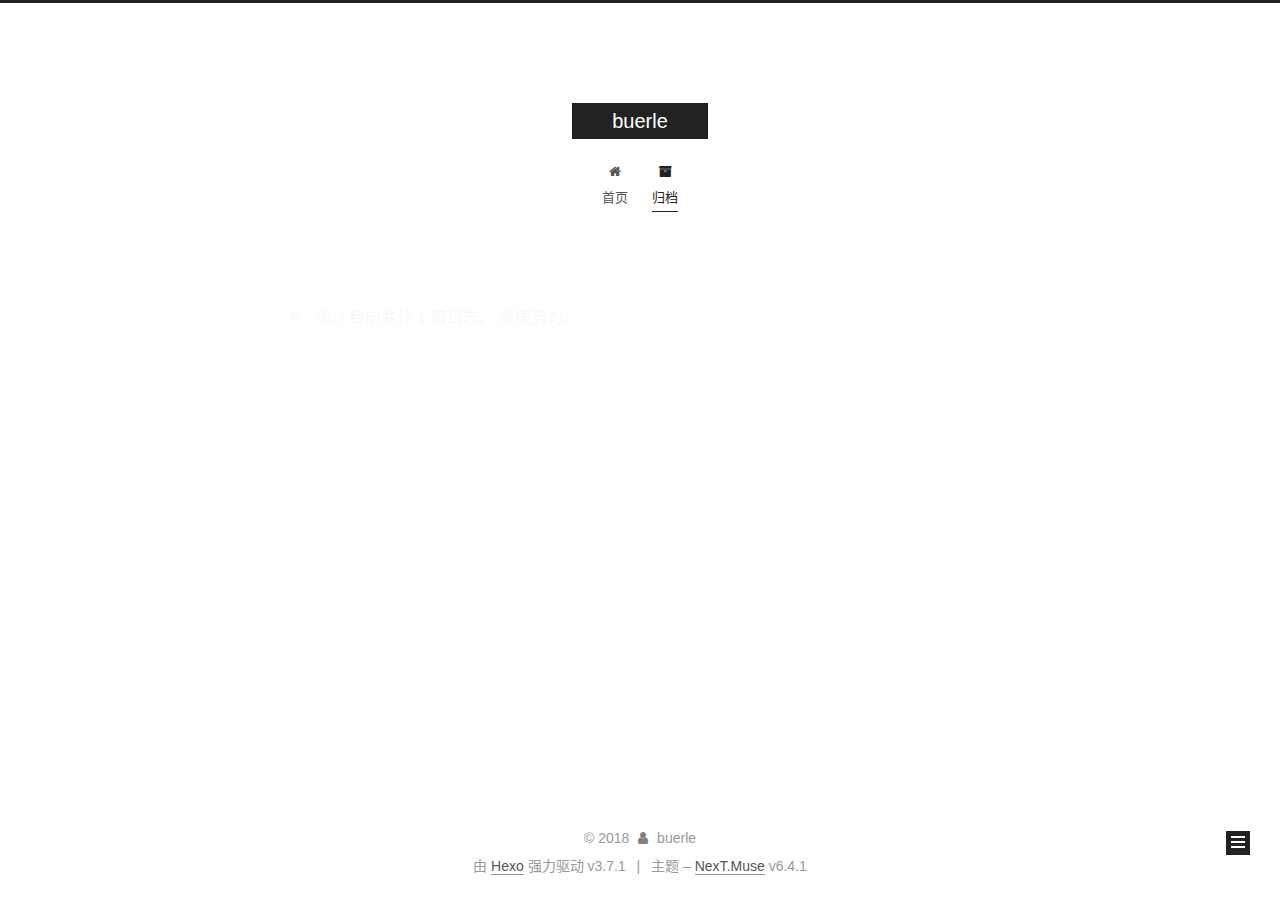
==== archives/index.html @ 97570c25 "Site updated: 2018-11-21 19:42:18" ====
<!DOCTYPE html>












  


<html class="theme-next muse use-motion" lang="zh-CN">
<head>
  <meta charset="UTF-8"/>
<meta http-equiv="X-UA-Compatible" content="IE=edge" />
<meta name="viewport" content="width=device-width, initial-scale=1, maximum-scale=2"/>
<meta name="theme-color" content="#222">












<meta http-equiv="Cache-Control" content="no-transform" />
<meta http-equiv="Cache-Control" content="no-siteapp" />






















<link href="/lib/font-awesome/css/font-awesome.min.css?v=4.6.2" rel="stylesheet" type="text/css" />

<link href="/css/main.css?v=6.4.1" rel="stylesheet" type="text/css" />


  <link rel="apple-touch-icon" sizes="180x180" href="/images/apple-touch-icon-next.png?v=6.4.1">


  <link rel="icon" type="image/png" sizes="32x32" href="/images/favicon-32x32-next.png?v=6.4.1">


  <link rel="icon" type="image/png" sizes="16x16" href="/images/favicon-16x16-next.png?v=6.4.1">


  <link rel="mask-icon" href="/images/logo.svg?v=6.4.1" color="#222">









<script type="text/javascript" id="hexo.configurations">
  var NexT = window.NexT || {};
  var CONFIG = {
    root: '/',
    scheme: 'Muse',
    version: '6.4.1',
    sidebar: {"position":"left","display":"post","offset":12,"b2t":false,"scrollpercent":false,"onmobile":false},
    fancybox: false,
    fastclick: false,
    lazyload: false,
    tabs: true,
    motion: {"enable":true,"async":false,"transition":{"post_block":"fadeIn","post_header":"slideDownIn","post_body":"slideDownIn","coll_header":"slideLeftIn","sidebar":"slideUpIn"}},
    algolia: {
      applicationID: '',
      apiKey: '',
      indexName: '',
      hits: {"per_page":10},
      labels: {"input_placeholder":"Search for Posts","hits_empty":"We didn't find any results for the search: ${query}","hits_stats":"${hits} results found in ${time} ms"}
    }
  };
</script>


  




  <meta name="description" content="dev,note,postgres,postgresql,golang,php,linux,web,mysql,postgis">
<meta name="keywords" content="dev,note,postgres,postgresql,golang,php,linux,web,mysql,postgis">
<meta property="og:type" content="website">
<meta property="og:title" content="buerle">
<meta property="og:url" content="http://yoursite.com/archives/index.html">
<meta property="og:site_name" content="buerle">
<meta property="og:description" content="dev,note,postgres,postgresql,golang,php,linux,web,mysql,postgis">
<meta property="og:locale" content="zh-CN">
<meta name="twitter:card" content="summary">
<meta name="twitter:title" content="buerle">
<meta name="twitter:description" content="dev,note,postgres,postgresql,golang,php,linux,web,mysql,postgis">






  <link rel="canonical" href="http://yoursite.com/archives/"/>



<script type="text/javascript" id="page.configurations">
  CONFIG.page = {
    sidebar: "",
  };
</script>

  <title>归档 | buerle</title>
  









  <noscript>
  <style type="text/css">
    .use-motion .motion-element,
    .use-motion .brand,
    .use-motion .menu-item,
    .sidebar-inner,
    .use-motion .post-block,
    .use-motion .pagination,
    .use-motion .comments,
    .use-motion .post-header,
    .use-motion .post-body,
    .use-motion .collection-title { opacity: initial; }

    .use-motion .logo,
    .use-motion .site-title,
    .use-motion .site-subtitle {
      opacity: initial;
      top: initial;
    }

    .use-motion {
      .logo-line-before i { left: initial; }
      .logo-line-after i { right: initial; }
    }
  </style>
</noscript>

</head>

<body itemscope itemtype="http://schema.org/WebPage" lang="zh-CN">

  
  
    
  

  <div class="container sidebar-position-left page-archive">
    <div class="headband"></div>

    <header id="header" class="header" itemscope itemtype="http://schema.org/WPHeader">
      <div class="header-inner"><div class="site-brand-wrapper">
  <div class="site-meta ">
    

    <div class="custom-logo-site-title">
      <a href="/" class="brand" rel="start">
        <span class="logo-line-before"><i></i></span>
        <span class="site-title">buerle</span>
        <span class="logo-line-after"><i></i></span>
      </a>
    </div>
    
  </div>

  <div class="site-nav-toggle">
    <button aria-label="切换导航栏">
      <span class="btn-bar"></span>
      <span class="btn-bar"></span>
      <span class="btn-bar"></span>
    </button>
  </div>
</div>



<nav class="site-nav">
  
    <ul id="menu" class="menu">
      
        
        
        
          
          <li class="menu-item menu-item-home">
    <a href="/" rel="section">
      <i class="menu-item-icon fa fa-fw fa-home"></i> <br />首页</a>
  </li>
        
        
        
          
          <li class="menu-item menu-item-archives menu-item-active">
    <a href="/archives/" rel="section">
      <i class="menu-item-icon fa fa-fw fa-archive"></i> <br />归档</a>
  </li>

      
      
    </ul>
  

  
    

    
    
      
      
    
      
      
    
    

  


  

  
</nav>



  



</div>
    </header>

    


    <main id="main" class="main">
      <div class="main-inner">
        <div class="content-wrap">
          
          <div id="content" class="content">
            

  
  
  
  <div class="post-block archive">
    <div id="posts" class="posts-collapse">
      <span class="archive-move-on"></span>

      
      <span class="archive-page-counter">
        
        
        
          
        
        嗯..! 目前共计 1 篇日志。 继续努力。
      </span>
      

      

        
        
        

        
          
          <div class="collection-title">
            <h1 class="archive-year" id="archive-year-2018">2018</h1>
          </div>
        
        

        

  <article class="post post-type-normal" itemscope itemtype="http://schema.org/Article">
    <header class="post-header">

      <h2 class="post-title">
        
            <a class="post-title-link" href="/2018/09/28/hello-world/" itemprop="url">
              
                <span itemprop="name">Hello World</span>
              
            </a>
        
      </h2>

      <div class="post-meta">
        <time class="post-time" itemprop="dateCreated"
              datetime="2018-09-28T15:17:40+08:00"
              content="2018-09-28" >
          09-28
        </time>
      </div>

    </header>
  </article>



      

    </div>
  </div>
  
  
  

  



          </div>
          

        </div>
        
          
  
  <div class="sidebar-toggle">
    <div class="sidebar-toggle-line-wrap">
      <span class="sidebar-toggle-line sidebar-toggle-line-first"></span>
      <span class="sidebar-toggle-line sidebar-toggle-line-middle"></span>
      <span class="sidebar-toggle-line sidebar-toggle-line-last"></span>
    </div>
  </div>

  <aside id="sidebar" class="sidebar">
    
    <div class="sidebar-inner">

      

      

      <section class="site-overview-wrap sidebar-panel sidebar-panel-active">
        <div class="site-overview">
          <div class="site-author motion-element" itemprop="author" itemscope itemtype="http://schema.org/Person">
            
              <p class="site-author-name" itemprop="name">buerle</p>
              <p class="site-description motion-element" itemprop="description">dev,note,postgres,postgresql,golang,php,linux,web,mysql,postgis</p>
          </div>

          
            <nav class="site-state motion-element">
              
                <div class="site-state-item site-state-posts">
                
                  <a href="/archives/">
                
                    <span class="site-state-item-count">1</span>
                    <span class="site-state-item-name">日志</span>
                  </a>
                </div>
              

              

              
            </nav>
          

          

          

          
          

          
          

          
            
          
          

        </div>
      </section>

      

      

    </div>
  </aside>


        
      </div>
    </main>

    <footer id="footer" class="footer">
      <div class="footer-inner">
        <div class="copyright">&copy; <span itemprop="copyrightYear">2018</span>
  <span class="with-love" id="animate">
    <i class="fa fa-user"></i>
  </span>
  <span class="author" itemprop="copyrightHolder">buerle</span>

  

  
</div>




  <div class="powered-by">由 <a class="theme-link" target="_blank" href="https://hexo.io">Hexo</a> 强力驱动 v3.7.1</div>



  <span class="post-meta-divider">|</span>



  <div class="theme-info">主题 – <a class="theme-link" target="_blank" href="https://theme-next.org">NexT.Muse</a> v6.4.1</div>




        








        
      </div>
    </footer>

    
      <div class="back-to-top">
        <i class="fa fa-arrow-up"></i>
        
      </div>
    

    
	
    

    
  </div>

  

<script type="text/javascript">
  if (Object.prototype.toString.call(window.Promise) !== '[object Function]') {
    window.Promise = null;
  }
</script>


























  
  
    <script type="text/javascript" src="/lib/jquery/index.js?v=2.1.3"></script>
  

  
  
    <script type="text/javascript" src="/lib/velocity/velocity.min.js?v=1.2.1"></script>
  

  
  
    <script type="text/javascript" src="/lib/velocity/velocity.ui.min.js?v=1.2.1"></script>
  


  


  <script type="text/javascript" src="/js/src/utils.js?v=6.4.1"></script>

  <script type="text/javascript" src="/js/src/motion.js?v=6.4.1"></script>



  
  

  

  


  <script type="text/javascript" src="/js/src/bootstrap.js?v=6.4.1"></script>



  



  










  





  

  

  

  

  
  

  

  

  

  

  

</body>
</html>
---- css/main.css ----
/* normalize.css v3.0.2 | MIT License | git.io/normalize */
html {
  font-family: sans-serif; /* 1 */
  -ms-text-size-adjust: 100%; /* 2 */
  -webkit-text-size-adjust: 100%; /* 2 */
}
body {
  margin: 0;
}
article,
aside,
details,
figcaption,
figure,
footer,
header,
hgroup,
main,
menu,
nav,
section,
summary {
  display: block;
}
audio,
canvas,
progress,
video {
  display: inline-block; /* 1 */
  vertical-align: baseline; /* 2 */
}
audio:not([controls]) {
  display: none;
  height: 0;
}
[hidden],
template {
  display: none;
}
a {
  background-color: transparent;
}
a:active,
a:hover {
  outline: 0;
}
abbr[title] {
  border-bottom: 1px dotted;
}
b,
strong {
  font-weight: bold;
}
dfn {
  font-style: italic;
}
h1 {
  font-size: 2em;
  margin: 0.67em 0;
}
mark {
  background: #ff0;
  color: #000;
}
small {
  font-size: 80%;
}
sub,
sup {
  font-size: 75%;
  line-height: 0;
  position: relative;
  vertical-align: baseline;
}
sup {
  top: -0.5em;
}
sub {
  bottom: -0.25em;
}
img {
  border: 0;
}
svg:not(:root) {
  overflow: hidden;
}
figure {
  margin: 1em 40px;
}
hr {
  -moz-box-sizing: content-box;
  box-sizing: content-box;
  height: 0;
}
pre {
  overflow: auto;
}
code,
kbd,
pre,
samp {
  font-family: monospace, monospace;
  font-size: 1em;
}
button,
input,
optgroup,
select,
textarea {
  color: inherit; /* 1 */
  font: inherit; /* 2 */
  margin: 0; /* 3 */
}
button {
  overflow: visible;
}
button,
select {
  text-transform: none;
}
button,
html input[type="button"],
input[type="reset"],
input[type="submit"] {
  -webkit-appearance: button; /* 2 */
  cursor: pointer; /* 3 */
}
button[disabled],
html input[disabled] {
  cursor: default;
}
button::-moz-focus-inner,
input::-moz-focus-inner {
  border: 0;
  padding: 0;
}
input {
  line-height: normal;
}
input[type="checkbox"],
input[type="radio"] {
  box-sizing: border-box; /* 1 */
  padding: 0; /* 2 */
}
input[type="number"]::-webkit-inner-spin-button,
input[type="number"]::-webkit-outer-spin-button {
  height: auto;
}
input[type="search"] {
  -webkit-appearance: textfield; /* 1 */
  -moz-box-sizing: content-box;
  -webkit-box-sizing: content-box; /* 2 */
  box-sizing: content-box;
}
input[type="search"]::-webkit-search-cancel-button,
input[type="search"]::-webkit-search-decoration {
  -webkit-appearance: none;
}
fieldset {
  border: 1px solid #c0c0c0;
  margin: 0 2px;
  padding: 0.35em 0.625em 0.75em;
}
legend {
  border: 0; /* 1 */
  padding: 0; /* 2 */
}
textarea {
  overflow: auto;
}
optgroup {
  font-weight: bold;
}
table {
  border-collapse: collapse;
  border-spacing: 0;
}
td,
th {
  padding: 0;
}
::selection {
  background: #262a30;
  color: #fff;
}
body {
  position: relative;
  font-family: 'Lato', "PingFang SC", "Microsoft YaHei", sans-serif;
  font-size: 14px;
  line-height: 2;
  color: #555;
  background: #fff;
}
@media (max-width: 767px) {
  body {
    padding-right: 0 !important;
  }
}
@media (min-width: 768px) and (max-width: 991px) {
  body {
    padding-right: 0 !important;
  }
}
@media (min-width: 1200px) {
  body {
    font-size: 16px;
  }
}
h1,
h2,
h3,
h4,
h5,
h6 {
  margin: 0;
  padding: 0;
  font-weight: bold;
  line-height: 1.5;
  font-family: 'Lato', "PingFang SC", "Microsoft YaHei", sans-serif;
}
h1,
h2,
h3,
h4,
h5,
h6 {
  margin: 20px 0 15px;
}
h1 {
  font-size: 22px;
}
@media (max-width: 767px) {
  h1 {
    font-size: 18px;
  }
}
h2 {
  font-size: 20px;
}
@media (max-width: 767px) {
  h2 {
    font-size: 16px;
  }
}
h3 {
  font-size: 18px;
}
@media (max-width: 767px) {
  h3 {
    font-size: 14px;
  }
}
h4 {
  font-size: 16px;
}
@media (max-width: 767px) {
  h4 {
    font-size: 12px;
  }
}
h5 {
  font-size: 14px;
}
@media (max-width: 767px) {
  h5 {
    font-size: 10px;
  }
}
h6 {
  font-size: 12px;
}
@media (max-width: 767px) {
  h6 {
    font-size: 8px;
  }
}
p {
  margin: 0 0 20px 0;
}
a {
  color: #555;
  text-decoration: none;
  outline: none;
  border-bottom: 1px solid #999;
  word-wrap: break-word;
}
a:hover {
  color: #222;
  border-bottom-color: #222;
}
blockquote {
  margin: 0;
  padding: 0;
}
img {
  display: block;
  margin: auto;
  max-width: 100%;
  height: auto;
}
hr {
  margin: 40px 0;
  height: 3px;
  border: none;
  background-color: #ddd;
  background-image: repeating-linear-gradient(-45deg, #fff, #fff 4px, transparent 4px, transparent 8px);
}
blockquote {
  padding: 0 15px;
  color: #666;
  border-left: 4px solid #ddd;
}
blockquote cite::before {
  content: "-";
  padding: 0 5px;
}
dt {
  font-weight: 700;
}
dd {
  margin: 0;
  padding: 0;
}
kbd {
  border: 1px solid #ccc;
  border-radius: 0.2em;
  box-shadow: 0.1em 0.1em 0.2em rgba(0,0,0,0.1);
  background-color: #f9f9f9;
  font-family: inherit;
  background-image: -webkit-linear-gradient(top, #eee, #fff, #eee);
  padding: 0.1em 0.3em;
  white-space: nowrap;
}
.text-left {
  text-align: left;
}
.text-center {
  text-align: center;
}
.text-right {
  text-align: right;
}
.text-justify {
  text-align: justify;
}
.text-nowrap {
  white-space: nowrap;
}
.text-lowercase {
  text-transform: lowercase;
}
.text-uppercase {
  text-transform: uppercase;
}
.text-capitalize {
  text-transform: capitalize;
}
.center-block {
  display: block;
  margin-left: auto;
  margin-right: auto;
}
.clearfix:before,
.clearfix:after {
  content: " ";
  display: table;
}
.clearfix:after {
  clear: both;
}
.pullquote {
  width: 45%;
}
.pullquote.left {
  float: left;
  margin-left: 5px;
  margin-right: 10px;
}
.pullquote.right {
  float: right;
  margin-left: 10px;
  margin-right: 5px;
}
.affix.affix.affix {
  position: fixed;
}
.translation {
  margin-top: -20px;
  font-size: 14px;
  color: #999;
}
.scrollbar-measure {
  width: 100px;
  height: 100px;
  overflow: scroll;
  position: absolute;
  top: -9999px;
}
.use-motion .motion-element {
  opacity: 0;
}
table {
  margin: 20px 0;
  width: 100%;
  border-collapse: collapse;
  border-spacing: 0;
  border: 1px solid #ddd;
  font-size: 14px;
  word-wrap: break-all;
}
table>tbody>tr:nth-of-type(odd) {
  background-color: #f9f9f9;
}
table>tbody>tr:hover {
  background-color: #f5f5f5;
}
caption,
th,
td {
  padding: 8px;
  text-align: left;
  vertical-align: middle;
  font-weight: normal;
}
th,
td {
  border-bottom: 3px solid #ddd;
  border-right: 1px solid #eee;
}
th {
  padding-bottom: 10px;
  font-weight: 700;
}
td {
  border-bottom-width: 1px;
}
html,
body {
  height: 100%;
}
.container {
  position: relative;
  min-height: 100%;
}
.header-inner {
  margin: 0 auto;
  padding: 100px 0 70px;
  width: 700px;
}
@media (min-width: 1200px) {
  .container .header-inner {
    width: 800px;
  }
}
@media (min-width: 1600px) {
  .container .header-inner {
    width: 900px;
  }
}
.main {
  padding-bottom: 150px;
}
.main-inner {
  margin: 0 auto;
  width: 700px;
}
@media (min-width: 1200px) {
  .container .main-inner {
    width: 800px;
  }
}
@media (min-width: 1600px) {
  .container .main-inner {
    width: 900px;
  }
}
.footer {
  position: absolute;
  left: 0;
  bottom: 0;
  width: 100%;
  min-height: 50px;
}
.footer-inner {
  box-sizing: border-box;
  margin: 20px auto;
  width: 700px;
}
@media (min-width: 1200px) {
  .container .footer-inner {
    width: 800px;
  }
}
@media (min-width: 1600px) {
  .container .footer-inner {
    width: 900px;
  }
}
pre,
.highlight {
  overflow: auto;
  margin: 20px 0;
  padding: 0;
  font-size: 14px;
  color: #4d4d4c;
  background: #f7f7f7;
  line-height: 1.6;
}
pre,
code {
  font-family: consolas, Menlo, "PingFang SC", "Microsoft YaHei", monospace;
}
code {
  padding: 2px 4px;
  word-wrap: break-word;
  color: #555;
  background: #eee;
  border-radius: 3px;
  font-size: 14px;
}
pre {
  padding: 10px;
}
pre code {
  padding: 0;
  color: #4d4d4c;
  background: none;
  text-shadow: none;
}
.highlight {
  border-radius: 1px;
}
.highlight pre {
  border: none;
  margin: 0;
  padding: 10px 0;
}
.highlight table {
  margin: 0;
  width: auto;
  border: none;
}
.highlight td {
  border: none;
  padding: 0;
}
.highlight figcaption {
  font-size: 1em;
  color: #4d4d4c;
  line-height: 1em;
  margin-bottom: 1em;
  margin: 0em;
  padding: 0.5em;
  background: #eee;
  border-bottom: 1px solid #e9e9e9;
}
.highlight figcaption:before,
.highlight figcaption:after {
  content: " ";
  display: table;
}
.highlight figcaption:after {
  clear: both;
}
.highlight figcaption a {
  float: right;
  color: #4d4d4c;
}
.highlight figcaption a:hover {
  border-bottom-color: #4d4d4c;
}
.highlight .gutter pre {
  padding-left: 10px;
  padding-right: 10px;
  color: #869194;
  text-align: right;
  background-color: #eff2f3;
}
.highlight .code pre {
  width: 100%;
  padding-left: 10px;
  padding-right: 10px;
  background-color: #f7f7f7;
}
.highlight .line {
  height: 20px;
}
.gutter {
  -webkit-user-select: none;
  -moz-user-select: none;
  -ms-user-select: none;
  user-select: none;
}
.gist table {
  width: auto;
}
.gist table td {
  border: none;
}
pre .deletion {
  background: #fdd;
}
pre .addition {
  background: #dfd;
}
pre .meta {
  color: #8959a8;
}
pre .comment {
  color: #8e908c;
}
pre .variable,
pre .attribute,
pre .tag,
pre .regexp,
pre .ruby .constant,
pre .xml .tag .title,
pre .xml .pi,
pre .xml .doctype,
pre .html .doctype,
pre .css .id,
pre .css .class,
pre .css .pseudo {
  color: #c82829;
}
pre .number,
pre .preprocessor,
pre .built_in,
pre .literal,
pre .params,
pre .constant,
pre .command {
  color: #f5871f;
}
pre .ruby .class .title,
pre .css .rules .attribute,
pre .string,
pre .value,
pre .inheritance,
pre .header,
pre .ruby .symbol,
pre .xml .cdata,
pre .special,
pre .number,
pre .formula {
  color: #718c00;
}
pre .title,
pre .css .hexcolor {
  color: #3e999f;
}
pre .function,
pre .python .decorator,
pre .python .title,
pre .ruby .function .title,
pre .ruby .title .keyword,
pre .perl .sub,
pre .javascript .title,
pre .coffeescript .title {
  color: #4271ae;
}
pre .keyword,
pre .javascript .function {
  color: #8959a8;
}
.posts-expand .post-body img.full-image {
  border: none;
}
.blockquote-center,
.page-home .post-type-quote blockquote,
.page-post-detail .post-type-quote blockquote {
  position: relative;
  margin: 40px 0;
  padding: 0;
  border-left: none;
  text-align: center;
}
.blockquote-center::before,
.page-home .post-type-quote blockquote::before,
.page-post-detail .post-type-quote blockquote::before,
.blockquote-center::after,
.page-home .post-type-quote blockquote::after,
.page-post-detail .post-type-quote blockquote::after {
  position: absolute;
  content: ' ';
  display: block;
  width: 100%;
  height: 24px;
  opacity: 0.2;
  background-repeat: no-repeat;
  background-position: 0 -6px;
  background-size: 22px 22px;
}
.blockquote-center::before,
.page-home .post-type-quote blockquote::before,
.page-post-detail .post-type-quote blockquote::before {
  top: -20px;
  background-image: url("../images/quote-l.svg");
  border-top: 1px solid #ccc;
}
.blockquote-center::after,
.page-home .post-type-quote blockquote::after,
.page-post-detail .post-type-quote blockquote::after {
  bottom: -20px;
  background-image: url("../images/quote-r.svg");
  border-bottom: 1px solid #ccc;
  background-position: 100% 8px;
}
.blockquote-center p,
.page-home .post-type-quote blockquote p,
.page-post-detail .post-type-quote blockquote p,
.blockquote-center div,
.page-home .post-type-quote blockquote div,
.page-post-detail .post-type-quote blockquote div {
  text-align: center;
}
.post .post-body .group-picture img {
  box-sizing: border-box;
  padding: 0 3px;
  border: none;
}
.post .group-picture-row {
  overflow: hidden;
  margin-top: 6px;
}
.post .group-picture-row:first-child {
  margin-top: 0;
}
.post .group-picture-column {
  float: left;
}
.page-post-detail .post-body .group-picture-column {
  float: none;
  margin-top: 10px;
  width: auto !important;
}
.page-post-detail .post-body .group-picture-column img {
  margin: 0 auto;
}
.page-archive .group-picture-container {
  overflow: hidden;
}
.page-archive .group-picture-row {
  float: left;
}
.page-archive .group-picture-row:first-child {
  margin-top: 6px;
}
.page-archive .group-picture-column {
  max-width: 150px;
  max-height: 150px;
}
.post-body .note {
  position: relative;
  padding: 15px;
  margin-bottom: 20px;
  border: 1px solid #eee;
  border-left-width: 5px;
  border-radius: 3px;
}
.post-body .note h2,
.post-body .note h3,
.post-body .note h4,
.post-body .note h5,
.post-body .note h6 {
  margin-top: 0;
  margin-bottom: 0;
  border-bottom: initial;
  padding-top: 0 !important;
}
.post-body .note p:first-child,
.post-body .note ul:first-child,
.post-body .note ol:first-child,
.post-body .note table:first-child,
.post-body .note pre:first-child,
.post-body .note blockquote:first-child {
  margin-top: 0;
}
.post-body .note p:last-child,
.post-body .note ul:last-child,
.post-body .note ol:last-child,
.post-body .note table:last-child,
.post-body .note pre:last-child,
.post-body .note blockquote:last-child {
  margin-bottom: 0;
}
.post-body .note.default {
  border-left-color: #777;
}
.post-body .note.default h2,
.post-body .note.default h3,
.post-body .note.default h4,
.post-body .note.default h5,
.post-body .note.default h6 {
  color: #777;
}
.post-body .note.primary {
  border-left-color: #6f42c1;
}
.post-body .note.primary h2,
.post-body .note.primary h3,
.post-body .note.primary h4,
.post-body .note.primary h5,
.post-body .note.primary h6 {
  color: #6f42c1;
}
.post-body .note.info {
  border-left-color: #428bca;
}
.post-body .note.info h2,
.post-body .note.info h3,
.post-body .note.info h4,
.post-body .note.info h5,
.post-body .note.info h6 {
  color: #428bca;
}
.post-body .note.success {
  border-left-color: #5cb85c;
}
.post-body .note.success h2,
.post-body .note.success h3,
.post-body .note.success h4,
.post-body .note.success h5,
.post-body .note.success h6 {
  color: #5cb85c;
}
.post-body .note.warning {
  border-left-color: #f0ad4e;
}
.post-body .note.warning h2,
.post-body .note.warning h3,
.post-body .note.warning h4,
.post-body .note.warning h5,
.post-body .note.warning h6 {
  color: #f0ad4e;
}
.post-body .note.danger {
  border-left-color: #d9534f;
}
.post-body .note.danger h2,
.post-body .note.danger h3,
.post-body .note.danger h4,
.post-body .note.danger h5,
.post-body .note.danger h6 {
  color: #d9534f;
}
.post-body .label {
  display: inline;
  padding: 0 2px;
  white-space: nowrap;
}
.post-body .label.default {
  background-color: #f0f0f0;
}
.post-body .label.primary {
  background-color: #efe6f7;
}
.post-body .label.info {
  background-color: #e5f2f8;
}
.post-body .label.success {
  background-color: #e7f4e9;
}
.post-body .label.warning {
  background-color: #fcf6e1;
}
.post-body .label.danger {
  background-color: #fae8eb;
}
.post-body .tabs {
  position: relative;
  display: block;
  margin-bottom: 20px;
  padding-top: 10px;
}
.post-body .tabs ul.nav-tabs {
  margin: 0;
  padding: 0;
  display: flex;
  margin-bottom: -1px;
}
@media (max-width: 413px) {
  .post-body .tabs ul.nav-tabs {
    display: block;
    margin-bottom: 5px;
  }
}
.post-body .tabs ul.nav-tabs li.tab {
  list-style-type: none !important;
  margin: 0 0.25em 0 0;
  border-top: 3px solid transparent;
  border-left: 1px solid transparent;
  border-right: 1px solid transparent;
}
@media (max-width: 413px) {
  .post-body .tabs ul.nav-tabs li.tab {
    margin: initial;
    border-top: 1px solid transparent;
    border-left: 3px solid transparent;
    border-right: 1px solid transparent;
    border-bottom: 1px solid transparent;
  }
}
.post-body .tabs ul.nav-tabs li.tab a {
  outline: 0;
  border-bottom: initial;
  display: block;
  line-height: 1.8em;
  padding: 0.25em 0.75em;
  transition-duration: 0.2s;
  transition-timing-function: ease-out;
  transition-delay: 0s;
}
.post-body .tabs ul.nav-tabs li.tab a i {
  width: 1.285714285714286em;
}
.post-body .tabs ul.nav-tabs li.tab.active {
  border-top: 3px solid #fc6423;
  border-left: 1px solid #ddd;
  border-right: 1px solid #ddd;
  background-color: #fff;
}
@media (max-width: 413px) {
  .post-body .tabs ul.nav-tabs li.tab.active {
    border-top: 1px solid #ddd;
    border-left: 3px solid #fc6423;
    border-right: 1px solid #ddd;
    border-bottom: 1px solid #ddd;
  }
}
.post-body .tabs ul.nav-tabs li.tab.active a {
  cursor: default;
  color: #555;
}
.post-body .tabs .tab-content {
  background-color: #fff;
}
.post-body .tabs .tab-content .tab-pane {
  border: 1px solid #ddd;
  padding: 20px 20px 0 20px;
}
.post-body .tabs .tab-content .tab-pane:not(.active) {
  display: none !important;
}
.post-body .tabs .tab-content .tab-pane.active {
  display: block !important;
}
.btn {
  display: inline-block;
  padding: 0 20px;
  font-size: 14px;
  color: #fff;
  background: #222;
  border: 2px solid #222;
  text-decoration: none;
  border-radius: 0;
  transition-property: background-color;
  transition-duration: 0.2s;
  transition-timing-function: ease-in-out;
  transition-delay: 0s;
  line-height: 2;
}
.btn:hover {
  border-color: #222;
  color: #222;
  background: #fff;
}
.btn +.btn {
  margin: 0 0 8px 8px;
}
.btn .fa-fw {
  width: 1.285714285714286em;
  text-align: left;
}
.btn-bar {
  display: block;
  width: 22px;
  height: 2px;
  background: #555;
  border-radius: 1px;
}
.btn-bar+.btn-bar {
  margin-top: 4px;
}
.pagination {
  margin: 120px 0 40px;
  text-align: center;
  border-top: 1px solid #eee;
}
.page-number-basic,
.pagination .prev,
.pagination .next,
.pagination .page-number,
.pagination .space {
  display: inline-block;
  position: relative;
  top: -1px;
  margin: 0 10px;
  padding: 0 11px;
}
@media (max-width: 767px) {
  .page-number-basic,
  .pagination .prev,
  .pagination .next,
  .pagination .page-number,
  .pagination .space {
    margin: 0 5px;
  }
}
.pagination .prev,
.pagination .next,
.pagination .page-number {
  border-bottom: 0;
  border-top: 1px solid #eee;
  transition-property: border-color;
  transition-duration: 0.2s;
  transition-timing-function: ease-in-out;
  transition-delay: 0s;
}
.pagination .prev:hover,
.pagination .next:hover,
.pagination .page-number:hover {
  border-top-color: #222;
}
.pagination .space {
  padding: 0;
  margin: 0;
}
.pagination .prev {
  margin-left: 0;
}
.pagination .next {
  margin-right: 0;
}
.pagination .page-number.current {
  color: #fff;
  background: #ccc;
  border-top-color: #ccc;
}
@media (max-width: 767px) {
  .pagination {
    border-top: none;
  }
  .pagination .prev,
  .pagination .next,
  .pagination .page-number {
    margin-bottom: 10px;
    border-top: 0;
    border-bottom: 1px solid #eee;
    padding: 0 10px;
  }
  .pagination .prev:hover,
  .pagination .next:hover,
  .pagination .page-number:hover {
    border-bottom-color: #222;
  }
}
.comments {
  margin: 60px 20px 0;
}
.tag-cloud {
  text-align: center;
}
.tag-cloud a {
  display: inline-block;
  margin: 10px;
}
.back-to-top {
  box-sizing: border-box;
  position: fixed;
  bottom: -100px;
  right: 30px;
  z-index: 1050;
  padding: 0 6px;
  width: 24px;
  background: #222;
  font-size: 12px;
  opacity: 1;
  color: #fff;
  cursor: pointer;
  text-align: center;
  -webkit-transform: translateZ(0);
  transition-property: bottom;
  transition-duration: 0.2s;
  transition-timing-function: ease-in-out;
  transition-delay: 0s;
}
@media (min-width: 768px) and (max-width: 991px) {
  .back-to-top {
    display: none !important;
  }
}
@media (max-width: 767px) {
  .back-to-top {
    display: none !important;
  }
}
.back-to-top.back-to-top-on {
  bottom: 19px;
}
.header {
  background: transparent;
}
.header-inner {
  position: relative;
}
.headband {
  height: 3px;
  background: #222;
}
.site-meta {
  margin: 0;
  text-align: center;
}
@media (max-width: 767px) {
  .site-meta {
    text-align: center;
  }
}
.brand {
  position: relative;
  display: inline-block;
  padding: 0 40px;
  color: #fff;
  background: #222;
  border-bottom: none;
}
.brand:hover {
  color: #fff;
}
.logo {
  display: inline-block;
  margin-right: 5px;
  line-height: 36px;
  vertical-align: top;
}
.site-title {
  display: inline-block;
  vertical-align: top;
  line-height: 36px;
  font-size: 20px;
  font-weight: normal;
  font-family: 'Lato', "PingFang SC", "Microsoft YaHei", sans-serif;
}
.site-subtitle {
  margin-top: 10px;
  font-size: 13px;
  color: #999;
}
.use-motion .brand {
  opacity: 0;
}
.use-motion .logo,
.use-motion .site-title,
.use-motion .site-subtitle {
  opacity: 0;
  position: relative;
  top: -10px;
}
.site-nav-toggle {
  display: none;
  position: absolute;
  top: 10px;
  left: 10px;
}
@media (max-width: 767px) {
  .site-nav-toggle {
    display: block;
  }
}
.site-nav-toggle button {
  margin-top: 2px;
  padding: 9px 10px;
  background: transparent;
  border: none;
}
@media (max-width: 767px) {
  .site-nav {
    display: none;
    margin: 0 -10px;
    padding: 0 10px;
    clear: both;
    border-top: 1px solid #ddd;
  }
}
@media (min-width: 768px) and (max-width: 991px) {
  .site-nav {
    display: block !important;
  }
}
@media (min-width: 992px) {
  .site-nav {
    display: block !important;
  }
}
.menu {
  margin-top: 20px;
  padding-left: 0;
  text-align: center;
}
.menu .menu-item {
  display: inline-block;
  margin: 0 10px;
  list-style: none;
}
@media screen and (max-width: 767px) {
  .menu .menu-item {
    margin-top: 10px;
  }
}
.menu .menu-item a {
  display: block;
  font-size: 13px;
  line-height: inherit;
  border-bottom: 1px solid transparent;
  transition-property: border-color;
  transition-duration: 0.2s;
  transition-timing-function: ease-in-out;
  transition-delay: 0s;
}
.menu .menu-item a:hover {
  border-bottom-color: #222;
}
.menu .menu-item .fa {
  margin-right: 5px;
}
.use-motion .menu-item {
  opacity: 0;
}
.post-body {
  font-family: 'Lato', "PingFang SC", "Microsoft YaHei", sans-serif;
}
@media (max-width: 767px) {
  .post-body {
    word-break: break-word;
  }
}
.post-body .fancybox img {
  display: block !important;
  margin: 0 auto;
  cursor: pointer;
  cursor: zoom-in;
  cursor: -webkit-zoom-in;
}
.post-body .image-caption,
.post-body .figure .caption {
  margin: -20px auto 15px;
  text-align: center;
  font-size: 14px;
  color: #999;
  font-weight: bold;
  line-height: 1;
}
.post-sticky-flag {
  display: inline-block;
  font-size: 16px;
  -ms-transform: rotate(30deg);
  -webkit-transform: rotate(30deg);
  -moz-transform: rotate(30deg);
  -ms-transform: rotate(30deg);
  -o-transform: rotate(30deg);
  transform: rotate(30deg);
}
.use-motion .post-block,
.use-motion .pagination,
.use-motion .comments {
  opacity: 0;
}
.use-motion .post-header {
  opacity: 0;
}
.use-motion .post-body {
  opacity: 0;
}
.use-motion .collection-title {
  opacity: 0;
}
.posts-expand {
  padding-top: 40px;
}
@media (max-width: 767px) {
  .posts-expand {
    margin: 0 20px;
  }
  .post-body pre .gutter pre {
    padding-right: 10px;
  }
  .post-body .highlight {
    margin-left: 0px;
    margin-right: 0px;
    padding: 0;
  }
  .post-body .highlight .gutter pre {
    padding-right: 10px;
  }
}
@media (min-width: 992px) {
  .posts-expand .post-body {
    text-align: justify;
  }
}
.posts-expand .post-body h2,
.posts-expand .post-body h3,
.posts-expand .post-body h4,
.posts-expand .post-body h5,
.posts-expand .post-body h6 {
  padding-top: 10px;
}
.posts-expand .post-body h2 .header-anchor,
.posts-expand .post-body h3 .header-anchor,
.posts-expand .post-body h4 .header-anchor,
.posts-expand .post-body h5 .header-anchor,
.posts-expand .post-body h6 .header-anchor {
  float: right;
  margin-left: 10px;
  color: #ccc;
  border-bottom-style: none;
  visibility: hidden;
}
.posts-expand .post-body h2 .header-anchor:hover,
.posts-expand .post-body h3 .header-anchor:hover,
.posts-expand .post-body h4 .header-anchor:hover,
.posts-expand .post-body h5 .header-anchor:hover,
.posts-expand .post-body h6 .header-anchor:hover {
  color: inherit;
}
.posts-expand .post-body h2:hover .header-anchor,
.posts-expand .post-body h3:hover .header-anchor,
.posts-expand .post-body h4:hover .header-anchor,
.posts-expand .post-body h5:hover .header-anchor,
.posts-expand .post-body h6:hover .header-anchor {
  visibility: visible;
}
.posts-expand .post-body ul li {
  list-style: circle;
}
.posts-expand .post-body img {
  box-sizing: border-box;
  margin: auto;
  padding: 3px;
  border: 1px solid #ddd;
}
.posts-expand .post-body .fancybox img {
  margin: 0 auto 25px;
}
.posts-expand .post-body img {
  margin: 0 auto 25px;
}
@media (max-width: 767px) {
  .posts-collapse {
    margin: 0 20px;
  }
  .posts-collapse .post-title,
  .posts-collapse .post-meta {
    display: block;
    width: auto;
    text-align: left;
  }
}
.posts-collapse {
  position: relative;
  z-index: 1010;
  margin-left: 55px;
}
.posts-collapse::after {
  content: " ";
  position: absolute;
  top: 20px;
  left: 0;
  margin-left: -2px;
  width: 4px;
  height: 100%;
  background: #f5f5f5;
  z-index: -1;
}
@media (max-width: 767px) {
  .posts-collapse {
    margin: 0 20px;
  }
}
.posts-collapse .collection-title {
  position: relative;
  margin: 60px 0;
}
.posts-collapse .collection-title h1,
.posts-collapse .collection-title h2 {
  margin-left: 20px;
}
.posts-collapse .collection-title small {
  color: #bbb;
  margin-left: 5px;
}
.posts-collapse .collection-title::before {
  content: " ";
  position: absolute;
  left: 0;
  top: 50%;
  margin-left: -4px;
  margin-top: -4px;
  width: 8px;
  height: 8px;
  background: #bbb;
  border-radius: 50%;
}
.posts-collapse .post {
  margin: 30px 0;
}
.posts-collapse .post-header {
  position: relative;
  transition-duration: 0.2s;
  transition-timing-function: ease-in-out;
  transition-delay: 0s;
  transition-property: border;
  border-bottom: 1px dashed #ccc;
}
.posts-collapse .post-header::before {
  content: " ";
  position: absolute;
  left: 0;
  top: 12px;
  width: 6px;
  height: 6px;
  margin-left: -4px;
  background: #bbb;
  border-radius: 50%;
  border: 1px solid #fff;
  transition-duration: 0.2s;
  transition-timing-function: ease-in-out;
  transition-delay: 0s;
  transition-property: background;
}
.posts-collapse .post-header:hover {
  border-bottom-color: #666;
}
.posts-collapse .post-header:hover::before {
  background: #222;
}
.posts-collapse .post-meta {
  position: absolute;
  font-size: 12px;
  left: 20px;
  top: 5px;
}
.posts-collapse .post-comments-count {
  display: none;
}
.posts-collapse .post-title {
  margin-left: 60px;
  font-size: 16px;
  font-weight: normal;
  line-height: inherit;
}
.posts-collapse .post-title::after {
  margin-left: 3px;
  opacity: 0.6;
}
.posts-collapse .post-title a {
  color: #666;
  border-bottom: none;
}
.page-home .post-type-quote .post-header,
.page-post-detail .post-type-quote .post-header,
.page-home .post-type-quote .post-tags,
.page-post-detail .post-type-quote .post-tags {
  display: none;
}
.posts-expand .post-title {
  text-align: center;
  word-break: break-word;
  font-weight: 400;
}
.posts-expand .post-title-link {
  display: inline-block;
  position: relative;
  color: #555;
  border-bottom: none;
  line-height: 1.2;
  vertical-align: top;
}
.posts-expand .post-title-link::before {
  content: "";
  position: absolute;
  width: 100%;
  height: 2px;
  bottom: 0;
  left: 0;
  background-color: #000;
  visibility: hidden;
  -webkit-transform: scaleX(0);
  -moz-transform: scaleX(0);
  -ms-transform: scaleX(0);
  -o-transform: scaleX(0);
  transform: scaleX(0);
  transition-duration: 0.2s;
  transition-timing-function: ease-in-out;
  transition-delay: 0s;
}
.posts-expand .post-title-link:hover::before {
  visibility: visible;
  -webkit-transform: scaleX(1);
  -moz-transform: scaleX(1);
  -ms-transform: scaleX(1);
  -o-transform: scaleX(1);
  transform: scaleX(1);
}
.posts-expand .post-title-link .fa {
  font-size: 16px;
}
.posts-expand .post-meta {
  margin: 3px 0 60px 0;
  color: #999;
  font-family: 'Lato', "PingFang SC", "Microsoft YaHei", sans-serif;
  font-size: 12px;
  text-align: center;
}
.posts-expand .post-meta .post-category-list {
  display: inline-block;
  margin: 0;
  padding: 3px;
}
.posts-expand .post-meta .post-category-list-link {
  color: #999;
}
.posts-expand .post-meta .post-description {
  font-size: 14px;
  margin-top: 2px;
}
.posts-expand .post-meta time {
  border-bottom: 1px dashed #999;
  cursor: help;
}
.post-meta-divider {
  margin: 0 0.5em;
}
.post-meta-item-icon {
  margin-right: 3px;
}
@media (min-width: 768px) and (max-width: 991px) {
  .post-meta-item-icon {
    display: inline-block;
  }
}
@media (max-width: 767px) {
  .post-meta-item-icon {
    display: inline-block;
  }
}
@media (min-width: 768px) and (max-width: 991px) {
  .post-meta-item-text {
    display: none;
  }
}
@media (max-width: 767px) {
  .post-meta-item-text {
    display: none;
  }
}
.post-button {
  margin-top: 40px;
}
.posts-expand .post-tags {
  margin-top: 40px;
  text-align: center;
}
.posts-expand .post-tags a {
  display: inline-block;
  margin-right: 10px;
  font-size: 13px;
}
.post-nav {
  display: table;
  margin-top: 15px;
  width: 100%;
  border-top: 1px solid #eee;
}
.post-nav-divider {
  display: table-cell;
  width: 10%;
}
.post-nav-item {
  display: table-cell;
  padding: 10px 0 0 0;
  width: 45%;
  vertical-align: top;
}
.post-nav-item a {
  position: relative;
  display: block;
  line-height: 25px;
  font-size: 14px;
  color: #555;
  border-bottom: none;
}
.post-nav-item a:hover {
  color: #222;
  border-bottom: none;
}
.post-nav-item a:active {
  top: 2px;
}
.post-nav-item .fa {
  position: absolute;
  top: 8px;
  left: 0;
  font-size: 12px;
}
.post-nav-next a {
  padding-left: 15px;
}
.post-nav-prev {
  text-align: right;
}
.post-nav-prev a {
  padding-right: 15px;
}
.post-nav-prev .fa {
  right: 0;
  left: auto;
}
.posts-expand .post-eof {
  display: block;
  margin: 80px auto 60px;
  width: 8%;
  height: 1px;
  background: #ccc;
  text-align: center;
}
.post:last-child .post-eof.post-eof.post-eof {
  display: none;
}
.post-gallery {
  display: table;
  table-layout: fixed;
  width: 100%;
  border-collapse: separate;
}
.post-gallery-row {
  display: table-row;
}
.post-gallery .post-gallery-img {
  display: table-cell;
  text-align: center;
  vertical-align: middle;
  border: none;
}
.post-gallery .post-gallery-img img {
  max-width: 100%;
  max-height: 100%;
  border: none;
}
.fancybox-close,
.fancybox-close:hover {
  border: none;
}
.rtl.post-body p,
.rtl.post-body a,
.rtl.post-body h1,
.rtl.post-body h2,
.rtl.post-body h3,
.rtl.post-body h4,
.rtl.post-body h5,
.rtl.post-body h6,
.rtl.post-body li,
.rtl.post-body ul,
.rtl.post-body ol {
  direction: rtl;
  font-family: UKIJ Ekran;
}
.rtl.post-title {
  font-family: UKIJ Ekran;
}
.sidebar {
  position: fixed;
  right: 0;
  top: 0;
  bottom: 0;
  width: 0;
  z-index: 1040;
  box-shadow: inset 0 2px 6px #000;
  background: #222;
  -webkit-transform: translateZ(0);
}
.sidebar a,
.sidebar .exturl {
  color: #999;
  border-bottom-color: #555;
}
.sidebar a:hover,
.sidebar .exturl:hover {
  color: #eee;
}
@media (min-width: 768px) and (max-width: 991px) {
  .sidebar {
    display: none !important;
  }
}
@media (max-width: 767px) {
  .sidebar {
    display: none !important;
  }
}
.sidebar-inner {
  position: relative;
  padding: 20px 10px;
  color: #999;
  text-align: center;
}
.site-overview-wrap {
  overflow: hidden;
}
.site-overview {
  overflow-y: auto;
  overflow-x: hidden;
}
.sidebar-toggle {
  position: fixed;
  right: 30px;
  bottom: 45px;
  width: 14px;
  height: 14px;
  padding: 5px;
  background: #222;
  line-height: 0;
  z-index: 1050;
  cursor: pointer;
  -webkit-transform: translateZ(0);
}
@media (min-width: 768px) and (max-width: 991px) {
  .sidebar-toggle {
    display: none !important;
  }
}
@media (max-width: 767px) {
  .sidebar-toggle {
    display: none !important;
  }
}
.sidebar-toggle-line {
  position: relative;
  display: inline-block;
  vertical-align: top;
  height: 2px;
  width: 100%;
  background: #fff;
  margin-top: 3px;
}
.sidebar-toggle-line:first-child {
  margin-top: 0;
}
.site-author-image {
  display: block;
  margin: 0 auto;
  padding: 2px;
  max-width: 96px;
  height: auto;
  border: 2px solid #333;
  opacity: 1;
}
.site-author-name {
  margin: 5px 0 0;
  text-align: center;
  color: #f5f5f5;
  font-weight: normal;
}
.site-description {
  margin-top: 5px;
  text-align: center;
  font-size: 14px;
  color: #999;
}
.site-state {
  overflow: hidden;
  line-height: 1.4;
  white-space: nowrap;
  text-align: center;
}
.site-state-item {
  display: inline-block;
  padding: 0 15px;
  border-left: 1px solid #333;
}
.site-state-item:first-child {
  border-left: none;
}
.site-state-item a {
  border-bottom: none;
}
.site-state-item-count {
  display: block;
  text-align: center;
  color: inherit;
  font-weight: 600;
  font-size: 18px;
}
.site-state-item-name {
  font-size: 13px;
  color: inherit;
}
.feed-link {
  margin-top: 20px;
}
.feed-link a {
  display: inline-block;
  padding: 0 15px;
  color: #fc6423;
  border: 1px solid #fc6423;
  border-radius: 4px;
}
.feed-link a i {
  color: #fc6423;
  font-size: 14px;
}
.feed-link a:hover {
  color: #fff;
  background: #fc6423;
}
.feed-link a:hover i {
  color: #fff;
}
.links-of-author {
  margin-top: 20px;
}
.links-of-author a,
.links-of-author .exturl {
  display: inline-block;
  vertical-align: middle;
  margin-right: 10px;
  margin-bottom: 10px;
  border-bottom-color: #555;
  font-size: 13px;
}
.links-of-author a:before,
.links-of-author .exturl:before {
  display: inline-block;
  vertical-align: middle;
  margin-right: 3px;
  content: " ";
  width: 4px;
  height: 4px;
  border-radius: 50%;
  background: #6bffff;
}
.links-of-blogroll {
  font-size: 13px;
}
.links-of-blogroll-title {
  margin-top: 20px;
  font-size: 14px;
  font-weight: 600;
}
.links-of-blogroll-list {
  margin: 0;
  padding: 0;
  list-style: none;
}
.links-of-blogroll-item {
  padding: 2px 10px;
}
.links-of-blogroll-item a {
  max-width: 280px;
  box-sizing: border-box;
  display: inline-block;
  overflow: hidden;
  white-space: nowrap;
  text-overflow: ellipsis;
}
.sidebar-nav {
  margin: 0 0 20px;
  padding-left: 0;
}
.sidebar-nav li {
  display: inline-block;
  cursor: pointer;
  border-bottom: 1px solid transparent;
  font-size: 14px;
  color: #555;
}
.sidebar-nav li:hover {
  color: #f5f5f5;
}
.page-post-detail .sidebar-nav-toc {
  padding: 0 5px;
}
.page-post-detail .sidebar-nav-overview {
  margin-left: 10px;
}
.sidebar-nav .sidebar-nav-active {
  color: #87daff;
  border-bottom-color: #87daff;
}
.sidebar-nav .sidebar-nav-active:hover {
  color: #87daff;
}
.sidebar-panel {
  display: none;
}
.sidebar-panel-active {
  display: block;
}
.post-toc-empty {
  font-size: 14px;
  color: #666;
}
.post-toc-wrap {
  overflow: hidden;
}
.post-toc {
  overflow: auto;
}
.post-toc ol {
  margin: 0;
  padding: 0 2px 5px 10px;
  text-align: left;
  list-style: none;
  font-size: 14px;
}
.post-toc ol > ol {
  padding-left: 0;
}
.post-toc ol a {
  transition-duration: 0.2s;
  transition-timing-function: ease-in-out;
  transition-delay: 0s;
  transition-property: all;
  color: #999;
  border-bottom-color: #555;
}
.post-toc ol a:hover {
  color: #ccc;
  border-bottom-color: #ccc;
}
.post-toc .nav-item {
  overflow: hidden;
  text-overflow: ellipsis;
  white-space: nowrap;
  line-height: 1.8;
}
.post-toc .nav .nav-child {
  display: none;
}
.post-toc .nav .active > .nav-child {
  display: block;
}
.post-toc .nav .active-current > .nav-child {
  display: block;
}
.post-toc .nav .active-current > .nav-child > .nav-item {
  display: block;
}
.post-toc .nav .active > a {
  color: #87daff;
  border-bottom-color: #87daff;
}
.post-toc .nav .active-current > a {
  color: #87daff;
}
.post-toc .nav .active-current > a:hover {
  color: #87daff;
}
.footer {
  font-size: 14px;
  color: #999;
}
.footer img {
  border: none;
}
.footer-inner {
  text-align: center;
}
.with-love {
  display: inline-block;
  margin: 0 5px;
  color: #808080;
}
.powered-by,
.theme-info {
  display: inline-block;
}
.cc-license {
  margin-top: 10px;
  text-align: center;
}
.cc-license .cc-opacity {
  opacity: 0.7;
  border-bottom: none;
}
.cc-license .cc-opacity:hover {
  opacity: 0.9;
}
.cc-license img {
  display: inline-block;
}
@-moz-keyframes iconAnimate {
  0%, 100% {
    -webkit-transform: scale(1);
    -moz-transform: scale(1);
    -ms-transform: scale(1);
    -o-transform: scale(1);
    transform: scale(1);
  }
  10%, 30% {
    -webkit-transform: scale(0.9);
    -moz-transform: scale(0.9);
    -ms-transform: scale(0.9);
    -o-transform: scale(0.9);
    transform: scale(0.9);
  }
  20%, 40%, 60%, 80% {
    -webkit-transform: scale(1.1);
    -moz-transform: scale(1.1);
    -ms-transform: scale(1.1);
    -o-transform: scale(1.1);
    transform: scale(1.1);
  }
  50%, 70% {
    -webkit-transform: scale(1.1);
    -moz-transform: scale(1.1);
    -ms-transform: scale(1.1);
    -o-transform: scale(1.1);
    transform: scale(1.1);
  }
}
@-webkit-keyframes iconAnimate {
  0%, 100% {
    -webkit-transform: scale(1);
    -moz-transform: scale(1);
    -ms-transform: scale(1);
    -o-transform: scale(1);
    transform: scale(1);
  }
  10%, 30% {
    -webkit-transform: scale(0.9);
    -moz-transform: scale(0.9);
    -ms-transform: scale(0.9);
    -o-transform: scale(0.9);
    transform: scale(0.9);
  }
  20%, 40%, 60%, 80% {
    -webkit-transform: scale(1.1);
    -moz-transform: scale(1.1);
    -ms-transform: scale(1.1);
    -o-transform: scale(1.1);
    transform: scale(1.1);
  }
  50%, 70% {
    -webkit-transform: scale(1.1);
    -moz-transform: scale(1.1);
    -ms-transform: scale(1.1);
    -o-transform: scale(1.1);
    transform: scale(1.1);
  }
}
@-o-keyframes iconAnimate {
  0%, 100% {
    -webkit-transform: scale(1);
    -moz-transform: scale(1);
    -ms-transform: scale(1);
    -o-transform: scale(1);
    transform: scale(1);
  }
  10%, 30% {
    -webkit-transform: scale(0.9);
    -moz-transform: scale(0.9);
    -ms-transform: scale(0.9);
    -o-transform: scale(0.9);
    transform: scale(0.9);
  }
  20%, 40%, 60%, 80% {
    -webkit-transform: scale(1.1);
    -moz-transform: scale(1.1);
    -ms-transform: scale(1.1);
    -o-transform: scale(1.1);
    transform: scale(1.1);
  }
  50%, 70% {
    -webkit-transform: scale(1.1);
    -moz-transform: scale(1.1);
    -ms-transform: scale(1.1);
    -o-transform: scale(1.1);
    transform: scale(1.1);
  }
}
@keyframes iconAnimate {
  0%, 100% {
    -webkit-transform: scale(1);
    -moz-transform: scale(1);
    -ms-transform: scale(1);
    -o-transform: scale(1);
    transform: scale(1);
  }
  10%, 30% {
    -webkit-transform: scale(0.9);
    -moz-transform: scale(0.9);
    -ms-transform: scale(0.9);
    -o-transform: scale(0.9);
    transform: scale(0.9);
  }
  20%, 40%, 60%, 80% {
    -webkit-transform: scale(1.1);
    -moz-transform: scale(1.1);
    -ms-transform: scale(1.1);
    -o-transform: scale(1.1);
    transform: scale(1.1);
  }
  50%, 70% {
    -webkit-transform: scale(1.1);
    -moz-transform: scale(1.1);
    -ms-transform: scale(1.1);
    -o-transform: scale(1.1);
    transform: scale(1.1);
  }
}
.fa {
  font-family: FontAwesome !important;
}
.local-search-pop-overlay {
  position: fixed;
  width: 100%;
  height: 100%;
  top: 0;
  left: 0;
  z-index: 2080;
  background-color: rgba(0,0,0,0.3);
}
.local-search-popup {
  display: none;
  position: fixed;
  top: 10%;
  left: 50%;
  margin-left: -350px;
  width: 700px;
  height: 80%;
  padding: 0;
  background: #fff;
  color: #333;
  z-index: 9999;
  border-radius: 5px;
}
@media (max-width: 767px) {
  .local-search-popup {
    padding: 0;
    top: 0;
    left: 0;
    margin: 0;
    width: 100%;
    height: 100%;
    border-radius: 0;
  }
}
.local-search-popup ul.search-result-list {
  padding: 0;
  margin: 0 5px;
}
.local-search-popup p.search-result {
  border-bottom: 1px dashed #ccc;
  padding: 5px 0;
}
.local-search-popup a.search-result-title {
  font-weight: bold;
  font-size: 16px;
}
.local-search-popup .search-keyword {
  border-bottom: 1px dashed #f00;
  font-weight: bold;
  color: #f00;
}
.local-search-popup .local-search-header {
  padding: 5px;
  height: 36px;
  background: #f5f5f5;
  border-top-left-radius: 5px;
  border-top-right-radius: 5px;
}
.local-search-popup #local-search-result {
  overflow: auto;
  position: relative;
  padding: 5px 25px;
  height: calc(100% - 55px);
}
.local-search-popup .local-search-input-wrapper {
  display: inline-block;
  width: calc(100% - 90px);
  height: 36px;
  line-height: 36px;
  padding: 0 5px;
}
.local-search-popup .local-search-input-wrapper input {
  padding: 8px 0;
  height: 20px;
  display: block;
  width: 100%;
  outline: none;
  border: none;
  background: transparent;
  vertical-align: middle;
}
.local-search-popup .search-icon,
.local-search-popup .popup-btn-close {
  display: inline-block;
  font-size: 18px;
  color: #999;
  height: 36px;
  width: 18px;
  padding-left: 10px;
  padding-right: 10px;
}
.local-search-popup .search-icon {
  float: left;
}
.local-search-popup .popup-btn-close {
  border-left: 1px solid #eee;
  float: right;
  cursor: pointer;
}
.local-search-popup #no-result {
  position: absolute;
  left: 50%;
  top: 50%;
  -webkit-transform: translate(-50%, -50%);
  -webkit-transform: translate(-50%, -50%);
  -moz-transform: translate(-50%, -50%);
  -ms-transform: translate(-50%, -50%);
  -o-transform: translate(-50%, -50%);
  transform: translate(-50%, -50%);
  color: #ccc;
}
.site-uv,
.site-pv,
.page-pv {
  display: inline-block;
}
.site-uv .busuanzi-value,
.site-pv .busuanzi-value,
.page-pv .busuanzi-value {
  margin: 0 5px;
}
.page-archive .archive-page-counter {
  position: relative;
  top: 3px;
  left: 20px;
}
@media (max-width: 767px) {
  .page-archive .archive-page-counter {
    top: 5px;
  }
}
.page-archive .posts-collapse .archive-move-on {
  position: absolute;
  top: 11px;
  left: 0;
  margin-left: -6px;
  width: 10px;
  height: 10px;
  opacity: 0.5;
  background: #555;
  border: 1px solid #fff;
  border-radius: 50%;
}
.category-all-page .category-all-title {
  text-align: center;
}
.category-all-page .category-all {
  margin-top: 20px;
}
.category-all-page .category-list {
  margin: 0;
  padding: 0;
  list-style: none;
}
.category-all-page .category-list-item {
  margin: 5px 10px;
}
.category-all-page .category-list-count {
  color: #bbb;
}
.category-all-page .category-list-count:before {
  display: inline;
  content: " (";
}
.category-all-page .category-list-count:after {
  display: inline;
  content: ") ";
}
.category-all-page .category-list-child {
  padding-left: 10px;
}
#schedule ul#event-list {
  padding-left: 30px;
}
#schedule ul#event-list hr {
  margin: 20px 0 45px 0 !important;
  background: #222;
}
#schedule ul#event-list hr:after {
  display: inline-block;
  content: 'NOW';
  background: #222;
  color: #fff;
  font-weight: bold;
  text-align: right;
  padding: 0 5px;
}
#schedule ul#event-list li.event {
  margin: 20px 0px;
  background: #f9f9f9;
  padding-left: 10px;
  min-height: 40px;
}
#schedule ul#event-list li.event h2.event-summary {
  margin: 0;
  padding-bottom: 3px;
}
#schedule ul#event-list li.event h2.event-summary:before {
  display: inline-block;
  font-family: FontAwesome;
  font-size: 8px;
  content: '\f111';
  vertical-align: middle;
  margin-right: 25px;
  color: #bbb;
}
#schedule ul#event-list li.event span.event-relative-time {
  display: inline-block;
  font-size: 12px;
  font-weight: 400;
  padding-left: 12px;
  color: #bbb;
}
#schedule ul#event-list li.event span.event-details {
  display: block;
  color: #bbb;
  margin-left: 56px;
  padding-top: 3px;
  padding-bottom: 6px;
  text-indent: -24px;
  line-height: 18px;
}
#schedule ul#event-list li.event span.event-details:before {
  text-indent: 0;
  display: inline-block;
  width: 14px;
  font-family: FontAwesome;
  text-align: center;
  margin-right: 9px;
  color: #bbb;
}
#schedule ul#event-list li.event span.event-details.event-location:before {
  content: '\f041';
}
#schedule ul#event-list li.event span.event-details.event-duration:before {
  content: '\f017';
}
#schedule ul#event-list li.event-past {
  background: #fcfcfc;
}
#schedule ul#event-list li.event-past > * {
  opacity: 0.6;
}
#schedule ul#event-list li.event-past h2.event-summary {
  color: #bbb;
}
#schedule ul#event-list li.event-past h2.event-summary:before {
  color: #dfdfdf;
}
#schedule ul#event-list li.event-now {
  background: #222;
  color: #fff;
  padding: 15px 0 15px 10px;
}
#schedule ul#event-list li.event-now h2.event-summary:before {
  -webkit-transform: scale(1.2);
  -moz-transform: scale(1.2);
  -ms-transform: scale(1.2);
  -o-transform: scale(1.2);
  transform: scale(1.2);
  color: #fff;
  animation: dot-flash 1s alternate infinite ease-in-out;
}
#schedule ul#event-list li.event-now * {
  color: #fff !important;
}
@-moz-keyframes dot-flash {
  from {
    opacity: 1;
    -webkit-transform: scale(1.1);
    -moz-transform: scale(1.1);
    -ms-transform: scale(1.1);
    -o-transform: scale(1.1);
    transform: scale(1.1);
  }
  to {
    opacity: 0;
    -webkit-transform: scale(1);
    -moz-transform: scale(1);
    -ms-transform: scale(1);
    -o-transform: scale(1);
    transform: scale(1);
  }
}
@-webkit-keyframes dot-flash {
  from {
    opacity: 1;
    -webkit-transform: scale(1.1);
    -moz-transform: scale(1.1);
    -ms-transform: scale(1.1);
    -o-transform: scale(1.1);
    transform: scale(1.1);
  }
  to {
    opacity: 0;
    -webkit-transform: scale(1);
    -moz-transform: scale(1);
    -ms-transform: scale(1);
    -o-transform: scale(1);
    transform: scale(1);
  }
}
@-o-keyframes dot-flash {
  from {
    opacity: 1;
    -webkit-transform: scale(1.1);
    -moz-transform: scale(1.1);
    -ms-transform: scale(1.1);
    -o-transform: scale(1.1);
    transform: scale(1.1);
  }
  to {
    opacity: 0;
    -webkit-transform: scale(1);
    -moz-transform: scale(1);
    -ms-transform: scale(1);
    -o-transform: scale(1);
    transform: scale(1);
  }
}
@keyframes dot-flash {
  from {
    opacity: 1;
    -webkit-transform: scale(1.1);
    -moz-transform: scale(1.1);
    -ms-transform: scale(1.1);
    -o-transform: scale(1.1);
    transform: scale(1.1);
  }
  to {
    opacity: 0;
    -webkit-transform: scale(1);
    -moz-transform: scale(1);
    -ms-transform: scale(1);
    -o-transform: scale(1);
    transform: scale(1);
  }
}
.page-post-detail .sidebar-toggle-line {
  background: #87daff;
}
.page-post-detail .comments {
  overflow: hidden;
}
ul.breadcrumb {
  list-style: none;
  margin: 1em 0;
  padding: 0 2em;
  text-align: center;
  font-size: 12px;
}
ul.breadcrumb li {
  display: inline;
}
ul.breadcrumb li+li:before {
  padding: 0.5em;
  font-weight: normal;
  content: "/\00a0";
}
ul.breadcrumb li+li:last-child {
  font-weight: bold;
}
@media (max-width: 767px) {
  .header-inner,
  .container .main-inner,
  .footer-inner {
    width: auto;
  }
}
embed {
  display: block;
  margin: 0px auto 25px auto;
}
.custom-logo .site-meta-headline {
  text-align: center;
}
.custom-logo .brand {
  background: none;
}
.custom-logo .site-title {
  margin: 10px auto 0;
  font-size: 24px;
  color: #222;
}
.custom-logo .site-title a {
  border: none;
}
.custom-logo-image {
  margin: 0 auto;
  padding: 5px;
  max-width: 150px;
  background: #fff;
}
@media (max-width: 767px) {
  .site-nav {
    position: absolute;
    left: 0;
    top: 52px;
    margin: 0;
    width: 100%;
    padding: 0;
    background: #fff;
    border-bottom: 1px solid #ddd;
    z-index: 1030;
  }
}
@media (max-width: 767px) {
  .menu {
    text-align: left;
  }
}
@media (max-width: 767px) {
  .menu .menu-item {
    display: block;
    margin: 0 10px;
    vertical-align: top;
  }
}
.menu .menu-item .badge {
  display: inline-block;
  padding: 1px 4px;
  margin-left: 5px;
  font-weight: 700;
  line-height: 1;
  text-align: center;
  white-space: nowrap;
  background-color: #eee;
}
@media (max-width: 767px) {
  .menu .menu-item .badge {
    float: right;
    margin: 0.35em 0 0 0;
  }
}
@media (max-width: 767px) {
  .menu .menu-item br {
    display: none;
  }
}
@media (max-width: 767px) {
  .menu .menu-item a {
    padding: 5px 10px;
    border-bottom-color: #fff !important;
  }
}
.menu .menu-item .fa {
  margin-right: 0;
}
.menu-item-active a {
  border-bottom-color: #222 !important;
  color: #222;
}
@media (max-width: 767px) {
  .menu-item-active a {
    border-bottom-color: #fff !important;
  }
}
.site-search form {
  display: none;
}
.links-of-blogroll-inline .links-of-blogroll-item {
  display: inline-block;
}
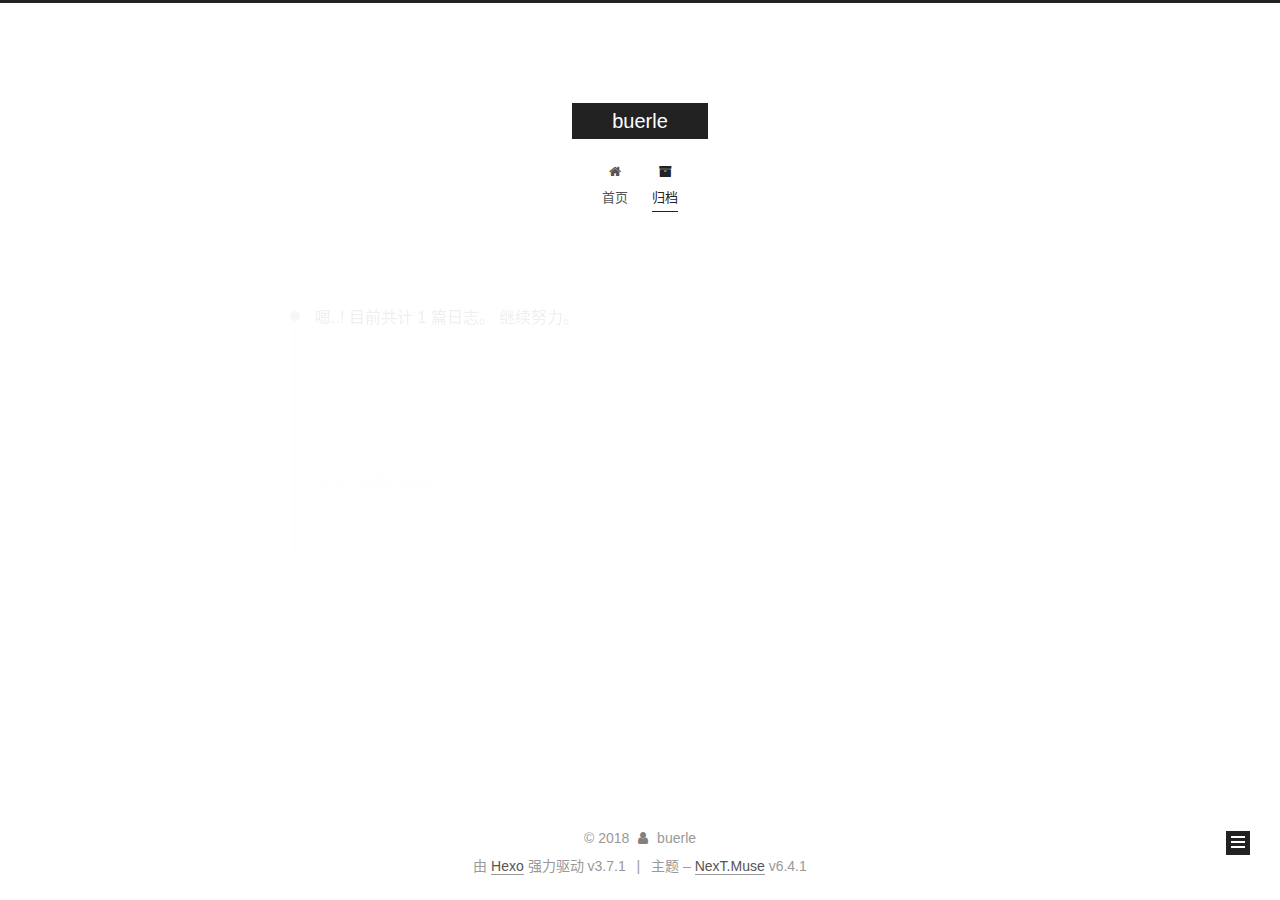
==== commit dced04ad: "Site updated: 2018-11-21 19:52:48" ====
--- a/archives/index.html
+++ b/archives/index.html
@@ -112,7 +112,7 @@
 <meta name="keywords" content="dev,note,postgres,postgresql,golang,php,linux,web,mysql,postgis">
 <meta property="og:type" content="website">
 <meta property="og:title" content="buerle">
-<meta property="og:url" content="http://yoursite.com/archives/index.html">
+<meta property="og:url" content="http://buerle.github.io/archives/index.html">
 <meta property="og:site_name" content="buerle">
 <meta property="og:description" content="dev,note,postgres,postgresql,golang,php,linux,web,mysql,postgis">
 <meta property="og:locale" content="zh-CN">
@@ -125,7 +125,7 @@
 
 
 
-  <link rel="canonical" href="http://yoursite.com/archives/"/>
+  <link rel="canonical" href="http://buerle.github.io/archives/"/>
 
 
 
--- a/css/main.css
+++ b/css/main.css
@@ -1838,7 +1838,7 @@
   width: 4px;
   height: 4px;
   border-radius: 50%;
-  background: #6bffff;
+  background: #c9ffff;
 }
 .links-of-blogroll {
   font-size: 13px;
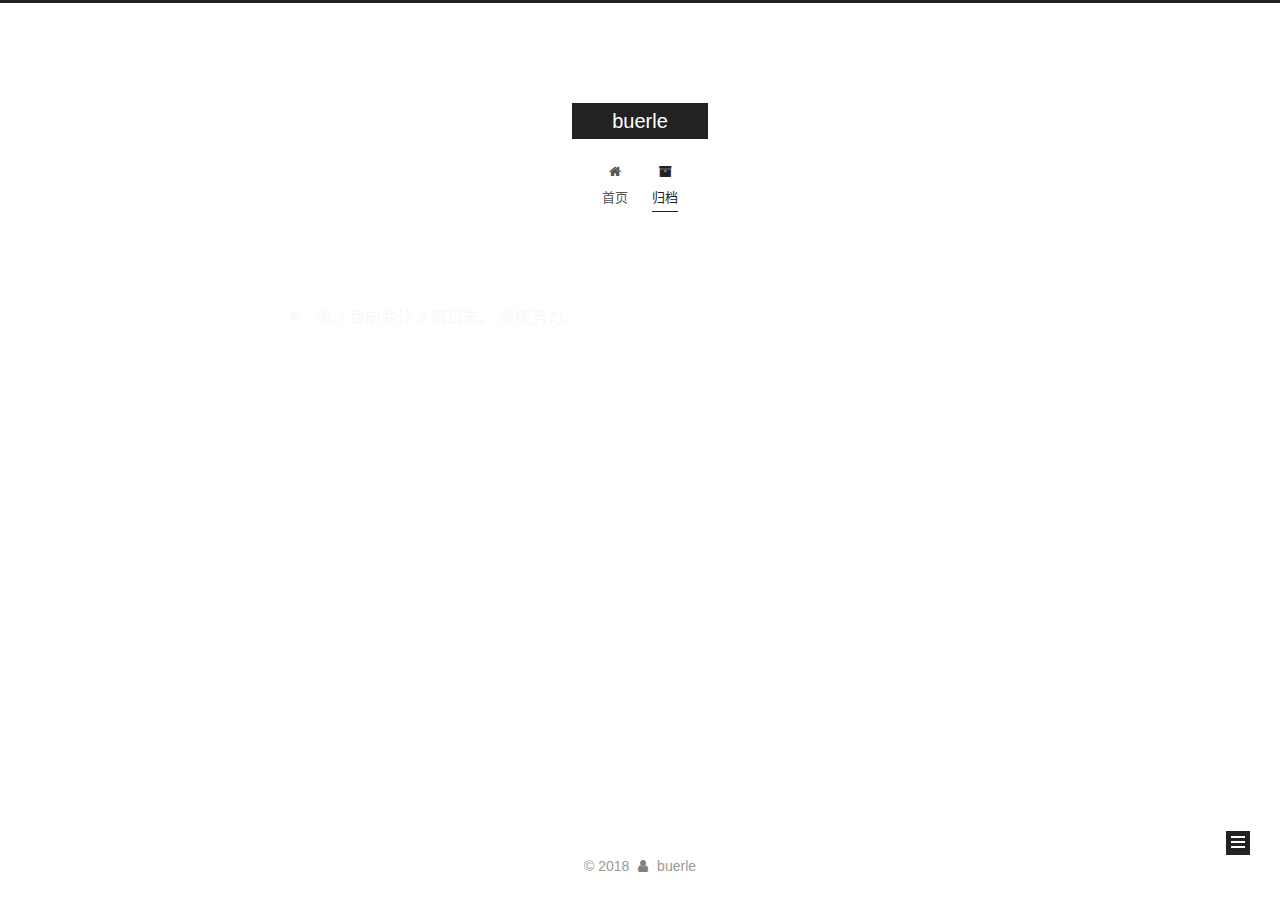
==== commit 2fe30ed8: "Site updated: 2018-11-23 11:56:47" ====
--- a/archives/index.html
+++ b/archives/index.html
@@ -112,7 +112,7 @@
 <meta name="keywords" content="dev,note,postgres,postgresql,golang,php,linux,web,mysql,postgis">
 <meta property="og:type" content="website">
 <meta property="og:title" content="buerle">
-<meta property="og:url" content="http://buerle.github.io/archives/index.html">
+<meta property="og:url" content="http://shuohua.vip/archives/index.html">
 <meta property="og:site_name" content="buerle">
 <meta property="og:description" content="dev,note,postgres,postgresql,golang,php,linux,web,mysql,postgis">
 <meta property="og:locale" content="zh-CN">
@@ -125,7 +125,7 @@
 
 
 
-  <link rel="canonical" href="http://buerle.github.io/archives/"/>
+  <link rel="canonical" href="http://shuohua.vip/archives/"/>
 
 
 
@@ -291,7 +291,7 @@
         
           
         
-        嗯..! 目前共计 1 篇日志。 继续努力。
+        嗯..! 目前共计 3 篇日志。 继续努力。
       </span>
       
 
@@ -306,6 +306,80 @@
           <div class="collection-title">
             <h1 class="archive-year" id="archive-year-2018">2018</h1>
           </div>
+        
+        
+
+        
+
+  <article class="post post-type-normal" itemscope itemtype="http://schema.org/Article">
+    <header class="post-header">
+
+      <h2 class="post-title">
+        
+            <a class="post-title-link" href="/2018/11/21/Linux-SSH-Clone-Session/" itemprop="url">
+              
+                <span itemprop="name">Linux SSH Clone Session</span>
+              
+            </a>
+        
+      </h2>
+
+      <div class="post-meta">
+        <time class="post-time" itemprop="dateCreated"
+              datetime="2018-11-21T20:25:00+08:00"
+              content="2018-11-21" >
+          11-21
+        </time>
+      </div>
+
+    </header>
+  </article>
+
+
+
+      
+
+        
+        
+        
+
+        
+        
+
+        
+
+  <article class="post post-type-normal" itemscope itemtype="http://schema.org/Article">
+    <header class="post-header">
+
+      <h2 class="post-title">
+        
+            <a class="post-title-link" href="/2018/09/30/postgres-postgis/" itemprop="url">
+              
+                <span itemprop="name">postgis 记录亿级数据测试</span>
+              
+            </a>
+        
+      </h2>
+
+      <div class="post-meta">
+        <time class="post-time" itemprop="dateCreated"
+              datetime="2018-09-30T11:52:10+08:00"
+              content="2018-09-30" >
+          09-30
+        </time>
+      </div>
+
+    </header>
+  </article>
+
+
+
+      
+
+        
+        
+        
+
         
         
 
@@ -387,12 +461,25 @@
                 
                   <a href="/archives/">
                 
-                    <span class="site-state-item-count">1</span>
+                    <span class="site-state-item-count">3</span>
                     <span class="site-state-item-name">日志</span>
                   </a>
                 </div>
               
 
+              
+                
+                
+                <div class="site-state-item site-state-categories">
+                  
+                    
+                    
+                      
+                    
+                    <span class="site-state-item-count">1</span>
+                    <span class="site-state-item-name">分类</span>
+                  
+                </div>
               
 
               
@@ -445,16 +532,6 @@
 
 
 
-  <div class="powered-by">由 <a class="theme-link" target="_blank" href="https://hexo.io">Hexo</a> 强力驱动 v3.7.1</div>
-
-
-
-  <span class="post-meta-divider">|</span>
-
-
-
-  <div class="theme-info">主题 – <a class="theme-link" target="_blank" href="https://theme-next.org">NexT.Muse</a> v6.4.1</div>
-
 
 
 
@@ -597,5 +674,6 @@
 
   
 
+  <script type="text/javascript" src="/js/src/love.js"></script>
 </body>
 </html>
--- a/css/main.css
+++ b/css/main.css
@@ -1838,7 +1838,7 @@
   width: 4px;
   height: 4px;
   border-radius: 50%;
-  background: #c9ffff;
+  background: #086ca1;
 }
 .links-of-blogroll {
   font-size: 13px;
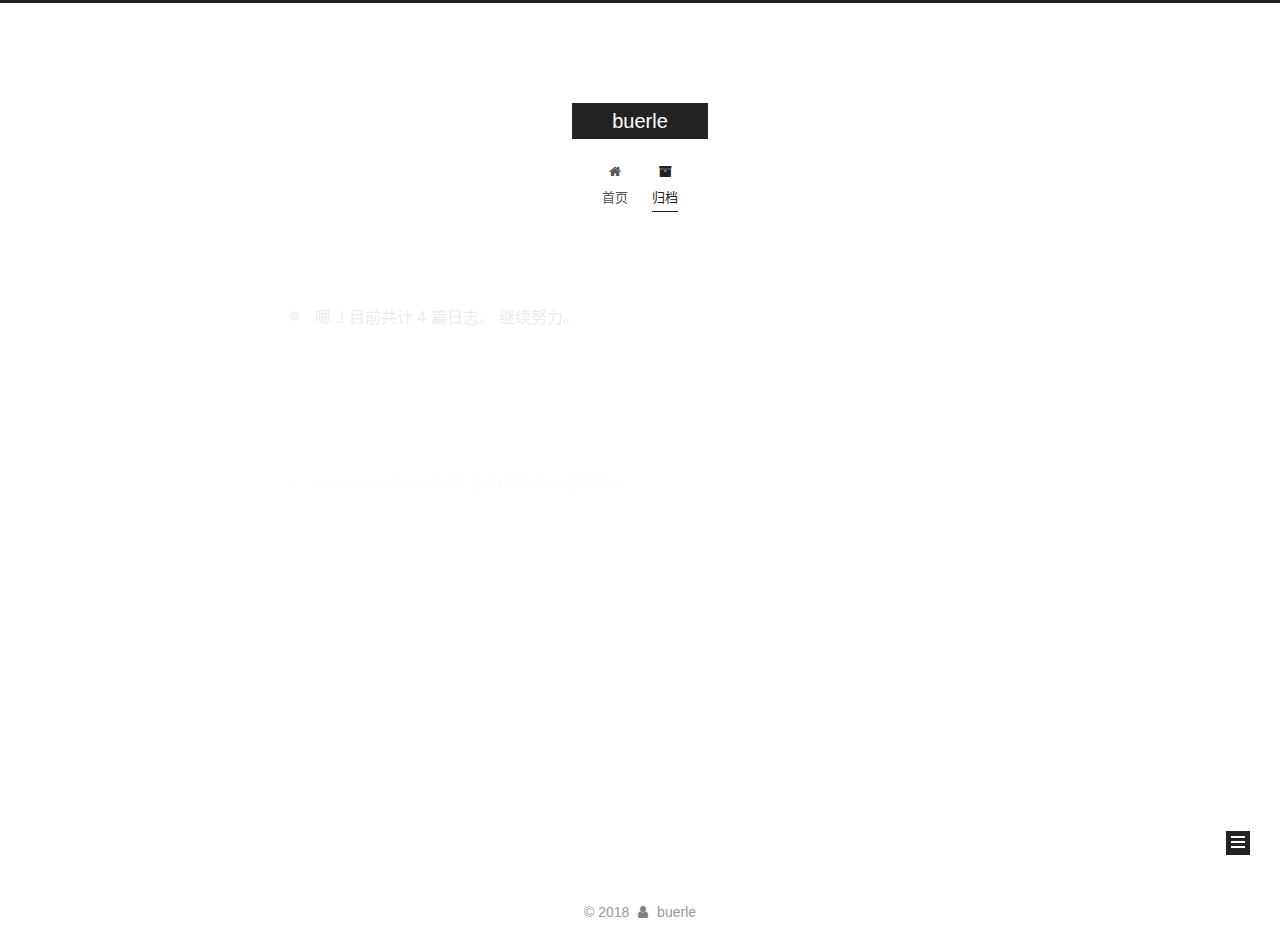
==== commit c05073f0: "Site updated: 2018-12-20 18:13:08" ====
--- a/archives/index.html
+++ b/archives/index.html
@@ -291,7 +291,7 @@
         
           
         
-        嗯..! 目前共计 3 篇日志。 继续努力。
+        嗯..! 目前共计 4 篇日志。 继续努力。
       </span>
       
 
@@ -306,6 +306,43 @@
           <div class="collection-title">
             <h1 class="archive-year" id="archive-year-2018">2018</h1>
           </div>
+        
+        
+
+        
+
+  <article class="post post-type-normal" itemscope itemtype="http://schema.org/Article">
+    <header class="post-header">
+
+      <h2 class="post-title">
+        
+            <a class="post-title-link" href="/2018/12/20/item-production-tab-color/" itemprop="url">
+              
+                <span itemprop="name">iterm2 ssh 标签生产环境自动设置颜色</span>
+              
+            </a>
+        
+      </h2>
+
+      <div class="post-meta">
+        <time class="post-time" itemprop="dateCreated"
+              datetime="2018-12-20T15:59:08+08:00"
+              content="2018-12-20" >
+          12-20
+        </time>
+      </div>
+
+    </header>
+  </article>
+
+
+
+      
+
+        
+        
+        
+
         
         
 
@@ -461,7 +498,7 @@
                 
                   <a href="/archives/">
                 
-                    <span class="site-state-item-count">3</span>
+                    <span class="site-state-item-count">4</span>
                     <span class="site-state-item-name">日志</span>
                   </a>
                 </div>
--- a/css/main.css
+++ b/css/main.css
@@ -1838,7 +1838,7 @@
   width: 4px;
   height: 4px;
   border-radius: 50%;
-  background: #086ca1;
+  background: #e593fa;
 }
 .links-of-blogroll {
   font-size: 13px;
